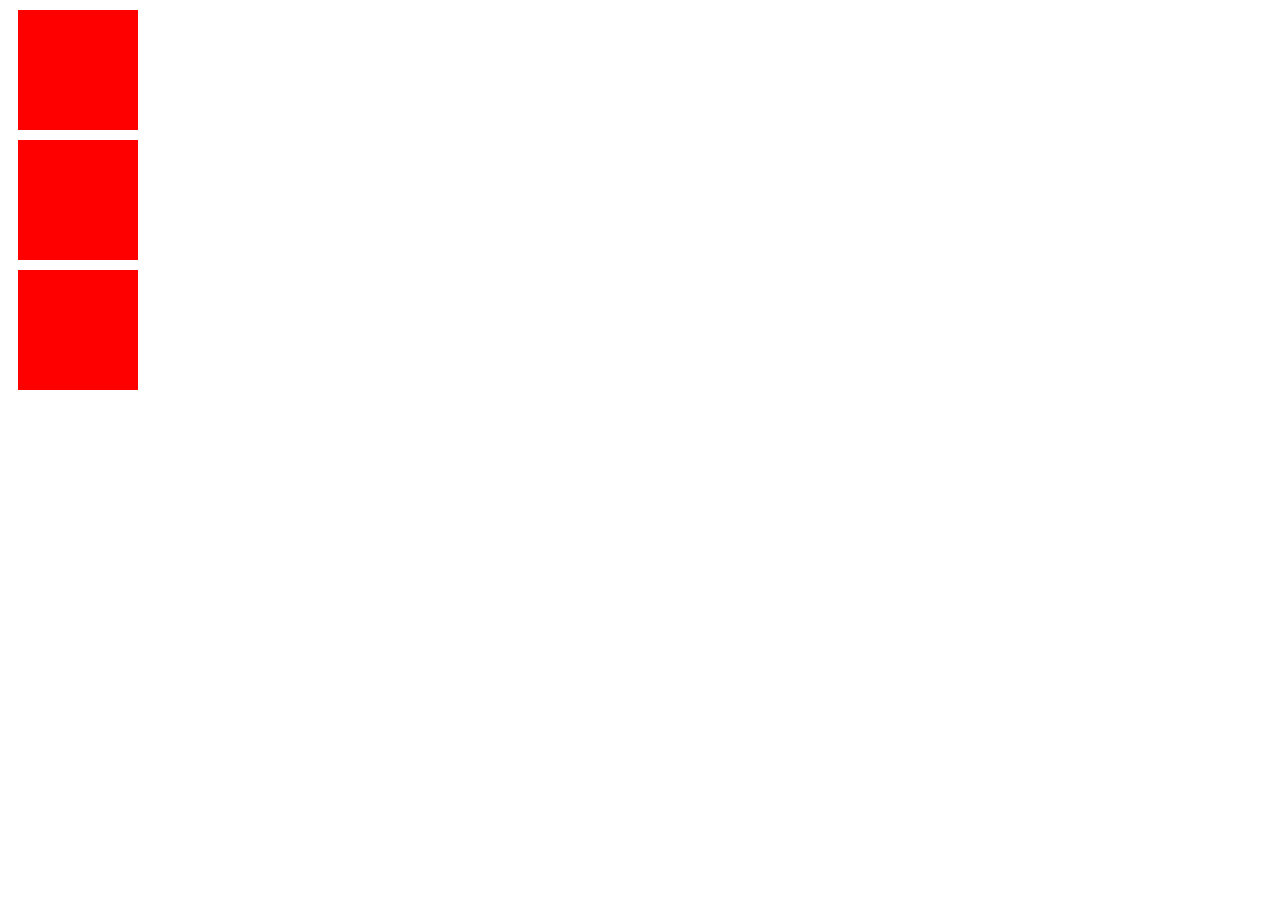
==== index.html @ 8a576824 "began project, added starter code HTML, CSS, JS" ====
<!DOCTYPE html>
<html lang =en>
    
    <head>
        <meta charset="UTF-8">
        <title> How Well Do YOU know Javascript?</title>
        <link rel="stylesheet" href="styles.css"/>
    </head>

    <body>
        <div class='box-color' id="box1"></div>
        <div class='box-color' id="box2"></div>
        <div class='box-color' id="box3"></div>
        <script src="script.js"></script>
    </body>
</html>
---- styles.css ----
.box-color{
    background-color: red;
    height: 100px;
    width: 100px;
    margin:10px;
    padding: 10px;
}




#box1{

}


#box2{

}

#box3{

}
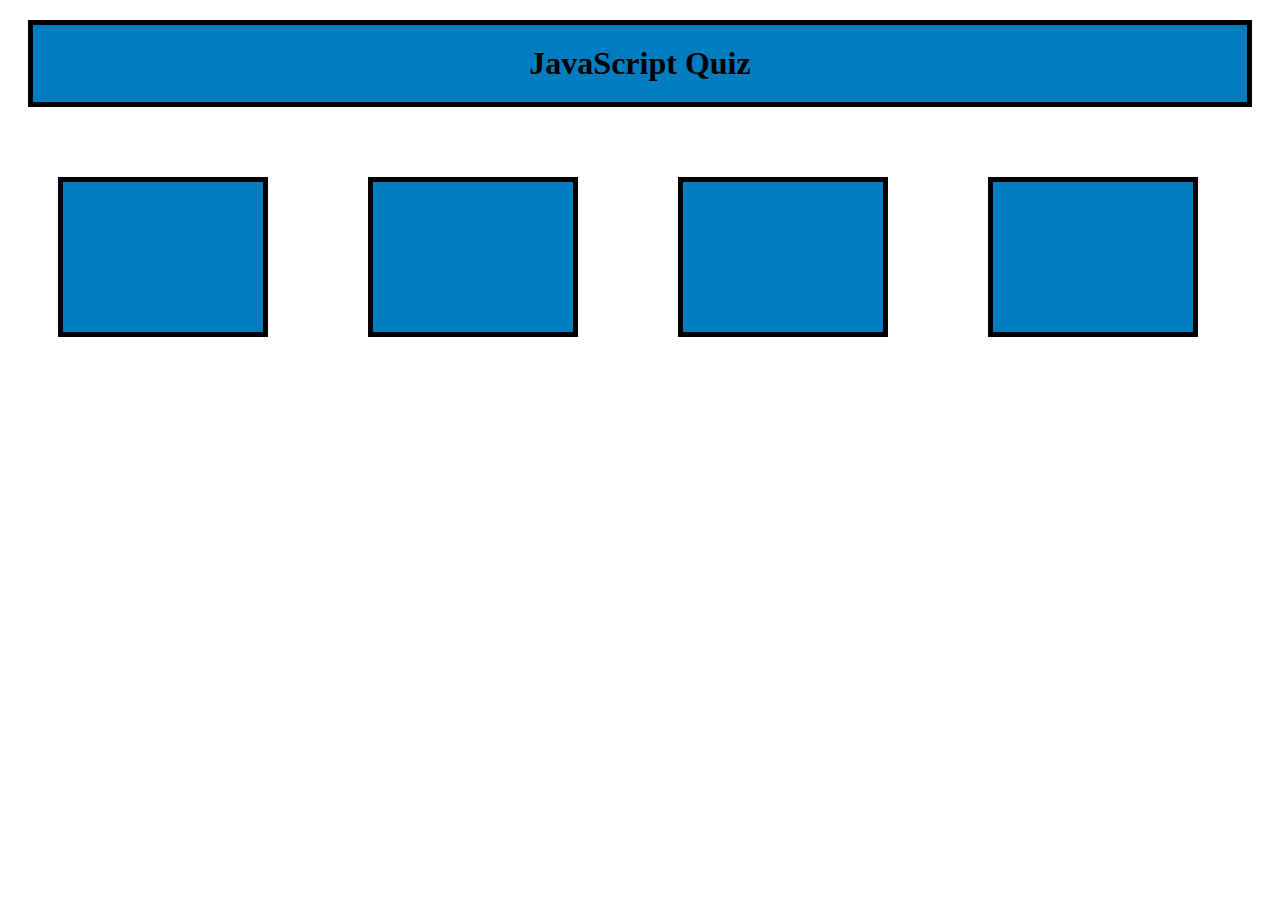
==== commit 7ae19a9c: "added JS+HTML framework, clarified CSS" ====
--- a/index.html
+++ b/index.html
@@ -7,10 +7,28 @@
         <link rel="stylesheet" href="styles.css"/>
     </head>
 
+    <header>
+        <h1 id="header"> JavaScript Quiz</h1>
+
+    </header>
+
     <body>
-        <div class='box-color' id="box1"></div>
-        <div class='box-color' id="box2"></div>
-        <div class='box-color' id="box3"></div>
+        <section id="questions">
+            
+
+
+        </section>
+        
+        
+        <section id="answers">
+            <div class='box-color' id="box1"></div>
+            <div class='box-color' id="box2"></div>
+            <div class='box-color' id="box3"></div>
+            <div class='box-color' id="box4"></div>
+        </section>
+
+
+
         <script src="script.js"></script>
     </body>
 </html>--- a/styles.css
+++ b/styles.css
@@ -1,23 +1,63 @@
+#header{
+    background-color: rgb(0, 124, 191);
+    margin: 20px;
+    padding:  20px;
+    border: 5px solid black;
+    text-align: center;
+    
+}
+
+#answers{
+    display: flex;
+    flex-direction: row;
+}
+
+
+
 .box-color{
-    background-color: red;
-    height: 100px;
+    background-color: rgb(0, 124, 191);
+    height: 50px;
     width: 100px;
-    margin:10px;
-    padding: 10px;
+    margin: 50px;
+    padding: 50px;
+    
 }
 
 
 
 
-#box1{
-
+#box1, #box2, #box3, #box4{
+    border: 5px solid black;
+    text-align: center;
 }
 
 
-#box2{
+/* 1. Commonly used data types do NOT include:
+    -strings
+    -booleans
+    -alerts
+    -numbers
 
-}
+2. The condition in an if/else statement is enclosed with _____.
+    - quotes
+    - curly brackets
+    - parentheses
+    - square brackets
 
-#box3{
+3. Arrays in JavaScript can be used to store _____.
+    - numbers and strings
+    - other arrays
+    - booleans
+    - all of the above
 
-}+4. String values must be enclosed within _____ when being assigned to variables.
+    - commas
+    - curly brackets
+    - quotes
+    - parentheses
+
+5. A very useful tool used during development and debugging for printing content to the debugger is:
+    - JavaScript
+    - terminal/bash
+    - for loops
+    - console log */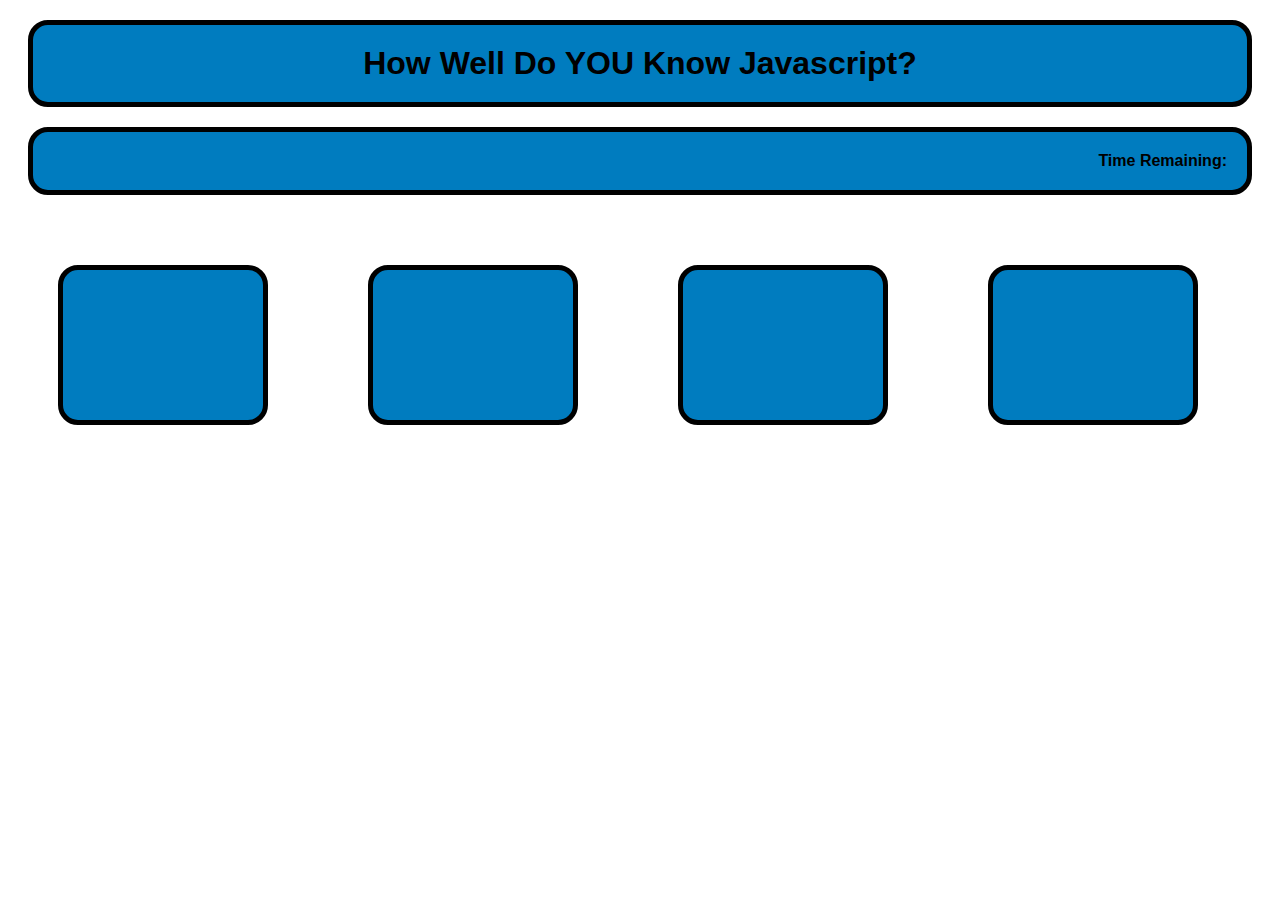
==== commit f45acad1: "messed around with more framework, added timer" ====
--- a/index.html
+++ b/index.html
@@ -8,16 +8,25 @@
     </head>
 
     <header>
-        <h1 id="header"> JavaScript Quiz</h1>
+        <h1 id="header"> How Well Do YOU Know Javascript?</h1>
 
     </header>
 
     <body>
+        <section id="timer">
+            <div> Time Remaining:</div>
+
+
+        </section>
+        
+        
         <section id="questions">
             
 
 
         </section>
+
+        
         
         
         <section id="answers">
--- a/styles.css
+++ b/styles.css
@@ -3,8 +3,26 @@
     margin: 20px;
     padding:  20px;
     border: 5px solid black;
+    border-radius: 20px;
     text-align: center;
-    
+    font-family: Arial, Helvetica, sans-serif;
+}
+
+#timer{
+    background-color: rgb(0, 124, 191);
+    margin: 20px;
+    padding:  20px;
+    border: 5px solid black;
+    border-radius: 20px;
+    text-align: center;
+    font-family: Arial, Helvetica, sans-serif;
+    font-weight: bold;
+    display:flex;
+    flex-direction: row-reverse;
+}
+
+#questions{
+
 }
 
 #answers{
@@ -20,7 +38,6 @@
     width: 100px;
     margin: 50px;
     padding: 50px;
-    
 }
 
 
@@ -29,6 +46,9 @@
 #box1, #box2, #box3, #box4{
     border: 5px solid black;
     text-align: center;
+    border-radius: 20px;
+    font-family: Arial, Helvetica, sans-serif;
+    font-weight: bold;
 }
 
 
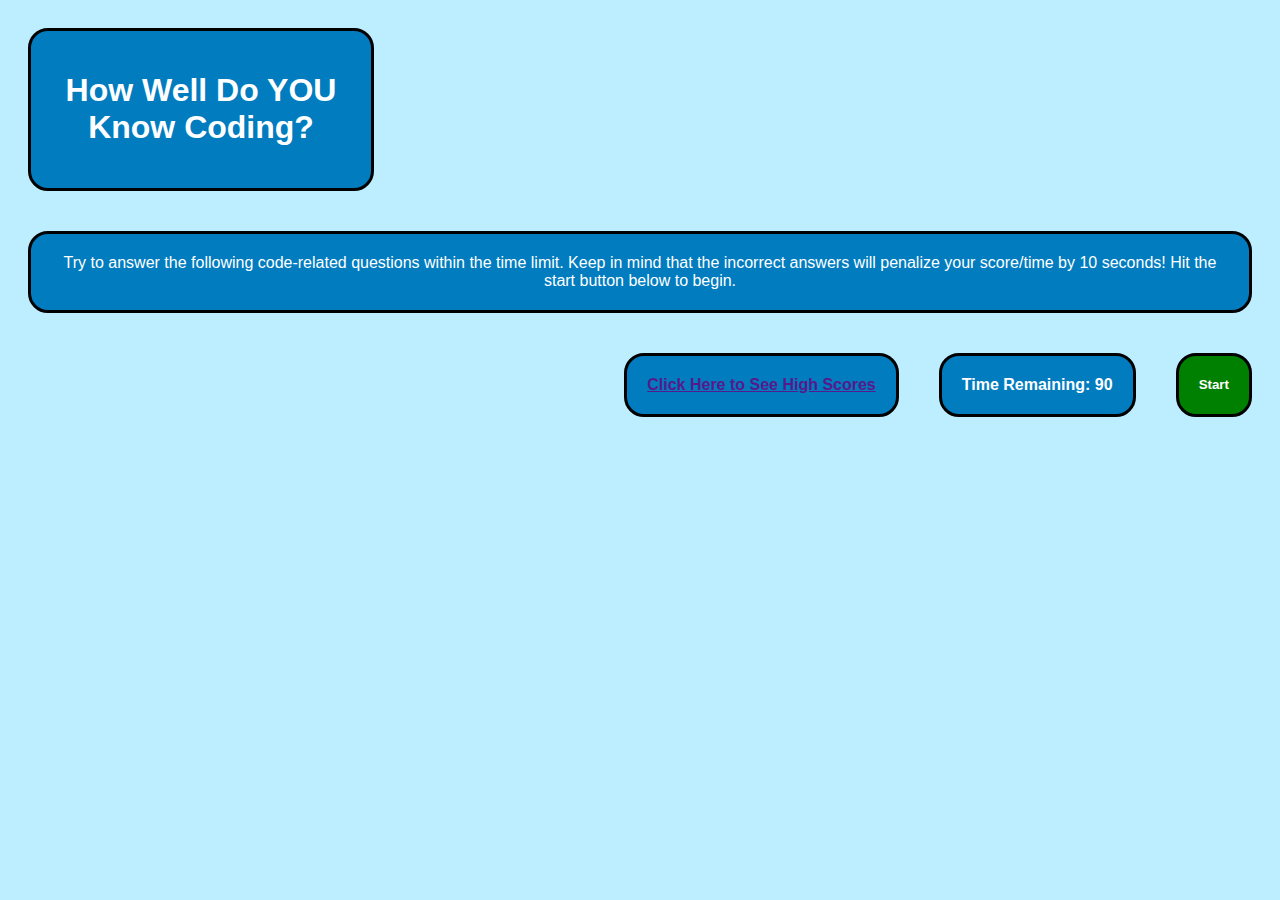
==== commit a636e921: "finalized HTML, CSS" ====
--- a/index.html
+++ b/index.html
@@ -3,21 +3,47 @@
     
     <head>
         <meta charset="UTF-8">
-        <title> How Well Do YOU know Javascript?</title>
+        <title> How Well Do YOU know Coding?</title>
         <link rel="stylesheet" href="styles.css"/>
     </head>
 
-    <header>
-        <h1 id="header"> How Well Do YOU Know Javascript?</h1>
+    <header class="header">
+        <h1 > How Well Do YOU Know Coding?</h1>
 
     </header>
 
-    <body>
-        <section id="timer">
-            <div> Time Remaining:</div>
+    <body class="container">
+        <section id="start-prompt">
+            <div> Try to answer the following code-related questions within the time limit.
+                Keep in mind that the incorrect answers will penalize your score/time by 10 seconds!
+                Hit the start button below to begin.
+            </div>
+
+        </section>
 
 
+        <section class="timerButtonContainer">
+
+            <section id="highScores">
+                <a href=""> Click Here to See High Scores</a>
+            </section>
+
+            <section id="timer">
+                <div id="countdown"> Time Remaining: 90</div>
+
+
+            </section>
+
+            <button class="startButton">
+                Start
+            </button>
+
+            
+
         </section>
+
+        
+        
         
         
         <section id="questions">
@@ -30,10 +56,7 @@
         
         
         <section id="answers">
-            <div class='box-color' id="box1"></div>
-            <div class='box-color' id="box2"></div>
-            <div class='box-color' id="box3"></div>
-            <div class='box-color' id="box4"></div>
+            
         </section>
 
 
--- a/styles.css
+++ b/styles.css
@@ -1,25 +1,99 @@
-#header{
+head, header, body{
+    background-color: rgb(188, 238, 255);
+}
+
+.container{
+    display: flex;
+    flex-direction: column;
+    flex-wrap: wrap;
+}
+
+.timerButtonContainer{
+    display: flex;
+    flex-direction: row;
+    flex-wrap:nowrap;
+    justify-content: flex-end;
+}
+
+.header{
     background-color: rgb(0, 124, 191);
     margin: 20px;
     padding:  20px;
-    border: 5px solid black;
+    height:auto;
+    width: 300px;
+    border: 3px solid black;
     border-radius: 20px;
     text-align: center;
     font-family: Arial, Helvetica, sans-serif;
+    color: white;
+    display: inline-flex;
+    flex-direction: row;
+    flex-wrap: nowrap;
+    justify-content: center;
 }
+
+
+#start-prompt{
+    background-color: rgb(0, 124, 191);
+    margin: 20px;
+    padding:  20px;
+    border: 3px solid black;
+    border-radius: 20px;
+    text-align: center;
+    font-family: Arial, Helvetica, sans-serif;
+    display:flex;
+    flex-direction: column;
+    color: white;
+}
+
+#highScores{
+background-color: rgb(0, 124, 191);
+margin: 20px;
+padding:  20px;
+border: 3px solid black;
+border-radius: 20px;
+text-align: center;
+font-family: Arial, Helvetica, sans-serif;
+font-weight: bold;
+color: white;
+}
+
 
 #timer{
     background-color: rgb(0, 124, 191);
     margin: 20px;
     padding:  20px;
-    border: 5px solid black;
+    border: 3px solid black;
     border-radius: 20px;
     text-align: center;
     font-family: Arial, Helvetica, sans-serif;
     font-weight: bold;
-    display:flex;
+    display:row;
     flex-direction: row-reverse;
+    color: white;
 }
+
+.startButton{
+    background-color:green;
+    color: white;
+    text-align:center;
+    margin: 20px;
+    padding:  20px;
+    border: 3px solid black;
+    border-radius: 20px;
+    font-family: Arial, Helvetica, sans-serif;
+    font-weight: bold;
+    display: row;
+    flex-direction: row;
+}
+
+.startbutton:hover{
+    cursor: pointer;
+}
+
+
+
+
 
 #questions{
 
@@ -38,6 +112,7 @@
     width: 100px;
     margin: 50px;
     padding: 50px;
+    color: white;
 }
 
 
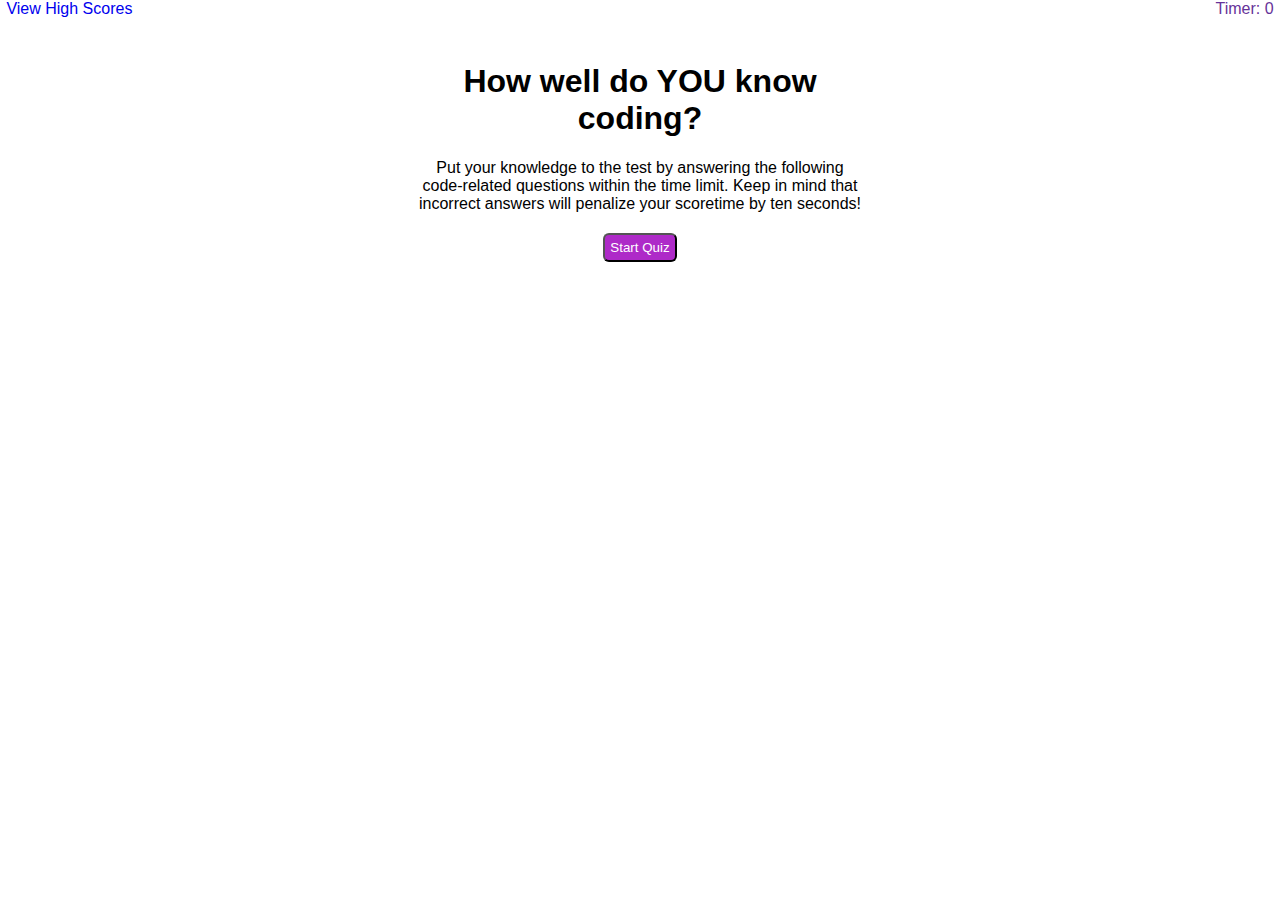
==== commit d42c3c89: "rewrote project. copied existing work, added highscores html" ====
--- a/index.html
+++ b/index.html
@@ -1,66 +1,18 @@
 <!DOCTYPE html>
-<html lang =en>
-    
-    <head>
-        <meta charset="UTF-8">
-        <title> How Well Do YOU know Coding?</title>
-        <link rel="stylesheet" href="styles.css"/>
-    </head>
+<html lang="en">
 
-    <header class="header">
-        <h1 > How Well Do YOU Know Coding?</h1>
+<head>
+    <meta charset="UTF-8">
+    <meta name="viewport" content="width=device-width, initial-scale=1.0" />
+    <meta http-equiv="X-UA-Compatible" content="ie=edge" />
+    <title>How well do YOU know coding?</title>
+    <link rel="stylesheet" href="styles.css" />
+</head>
 
-    </header>
+<body>
+    <header id="top"></header>
+    <div id="content"></div>
+    <script src="script.js"></script>
+</body>
 
-    <body class="container">
-        <section id="start-prompt">
-            <div> Try to answer the following code-related questions within the time limit.
-                Keep in mind that the incorrect answers will penalize your score/time by 10 seconds!
-                Hit the start button below to begin.
-            </div>
-
-        </section>
-
-
-        <section class="timerButtonContainer">
-
-            <section id="highScores">
-                <a href=""> Click Here to See High Scores</a>
-            </section>
-
-            <section id="timer">
-                <div id="countdown"> Time Remaining: 90</div>
-
-
-            </section>
-
-            <button class="startButton">
-                Start
-            </button>
-
-            
-
-        </section>
-
-        
-        
-        
-        
-        <section id="questions">
-            
-
-
-        </section>
-
-        
-        
-        
-        <section id="answers">
-            
-        </section>
-
-
-
-        <script src="script.js"></script>
-    </body>
 </html>--- a/styles.css
+++ b/styles.css
@@ -1,158 +1,80 @@
-head, header, body{
-    background-color: rgb(188, 238, 255);
+body {
+    font-family: 'Segoe UI', Tahoma, Geneva, Verdana, sans-serif;
+    height: 100%;
 }
 
-.container{
-    display: flex;
-    flex-direction: column;
-    flex-wrap: wrap;
+#top {
+    color: rebeccapurple
 }
 
-.timerButtonContainer{
-    display: flex;
-    flex-direction: row;
-    flex-wrap:nowrap;
-    justify-content: flex-end;
+.top-position {
+    position: absolute;
 }
 
-.header{
-    background-color: rgb(0, 124, 191);
-    margin: 20px;
-    padding:  20px;
-    height:auto;
-    width: 300px;
-    border: 3px solid black;
-    border-radius: 20px;
-    text-align: center;
-    font-family: Arial, Helvetica, sans-serif;
-    color: white;
-    display: inline-flex;
-    flex-direction: row;
-    flex-wrap: nowrap;
-    justify-content: center;
+#high-scores {
+    top: 0;
+    left: .5%;
 }
 
-
-#start-prompt{
-    background-color: rgb(0, 124, 191);
-    margin: 20px;
-    padding:  20px;
-    border: 3px solid black;
-    border-radius: 20px;
-    text-align: center;
-    font-family: Arial, Helvetica, sans-serif;
-    display:flex;
-    flex-direction: column;
-    color: white;
+#timer {
+    top: 0;
+    right: .5%;
 }
 
-#highScores{
-background-color: rgb(0, 124, 191);
-margin: 20px;
-padding:  20px;
-border: 3px solid black;
-border-radius: 20px;
-text-align: center;
-font-family: Arial, Helvetica, sans-serif;
-font-weight: bold;
-color: white;
+#content {
+    margin: 5% auto;
+    text-align: center;
+    width: 35%;
 }
 
-
-#timer{
-    background-color: rgb(0, 124, 191);
-    margin: 20px;
-    padding:  20px;
-    border: 3px solid black;
-    border-radius: 20px;
-    text-align: center;
-    font-family: Arial, Helvetica, sans-serif;
-    font-weight: bold;
-    display:row;
-    flex-direction: row-reverse;
+button {
+    border-radius: 6px;
+    background-color: #ae2ac8;
     color: white;
+    padding: 5px;
+    margin: 1% 1%;
 }
 
-.startButton{
-    background-color:green;
-    color: white;
-    text-align:center;
-    margin: 20px;
-    padding:  20px;
-    border: 3px solid black;
-    border-radius: 20px;
-    font-family: Arial, Helvetica, sans-serif;
-    font-weight: bold;
-    display: row;
-    flex-direction: row;
+.answers {
+    display: block;
 }
 
-.startbutton:hover{
-    cursor: pointer;
+h3 {
+    text-align: center;
 }
 
-
-
-
-
-#questions{
-
+#correct {
+    color: green;
 }
 
-#answers{
-    display: flex;
-    flex-direction: row;
+#wrong {
+    color: red;
 }
 
-
-
-.box-color{
-    background-color: rgb(0, 124, 191);
-    height: 50px;
-    width: 100px;
-    margin: 50px;
-    padding: 50px;
-    color: white;
+ol {
+    font-size: 30px;
+    font-weight: bold;
+    margin: 0 auto 15px;
+    width: 30%;
 }
 
-
-
-
-#box1, #box2, #box3, #box4{
-    border: 5px solid black;
-    text-align: center;
-    border-radius: 20px;
-    font-family: Arial, Helvetica, sans-serif;
-    font-weight: bold;
+li {
+    text-align: left;
+    margin: 0 auto;
 }
 
+a:link {
+    text-decoration: none;
+}
 
-/* 1. Commonly used data types do NOT include:
-    -strings
-    -booleans
-    -alerts
-    -numbers
+a:visited {
+    text-decoration: none;
+}
 
-2. The condition in an if/else statement is enclosed with _____.
-    - quotes
-    - curly brackets
-    - parentheses
-    - square brackets
+a:hover {
+    text-decoration: underline;
+}
 
-3. Arrays in JavaScript can be used to store _____.
-    - numbers and strings
-    - other arrays
-    - booleans
-    - all of the above
-
-4. String values must be enclosed within _____ when being assigned to variables.
-    - commas
-    - curly brackets
-    - quotes
-    - parentheses
-
-5. A very useful tool used during development and debugging for printing content to the debugger is:
-    - JavaScript
-    - terminal/bash
-    - for loops
-    - console log */+a:active {
+    text-decoration: underline;
+}